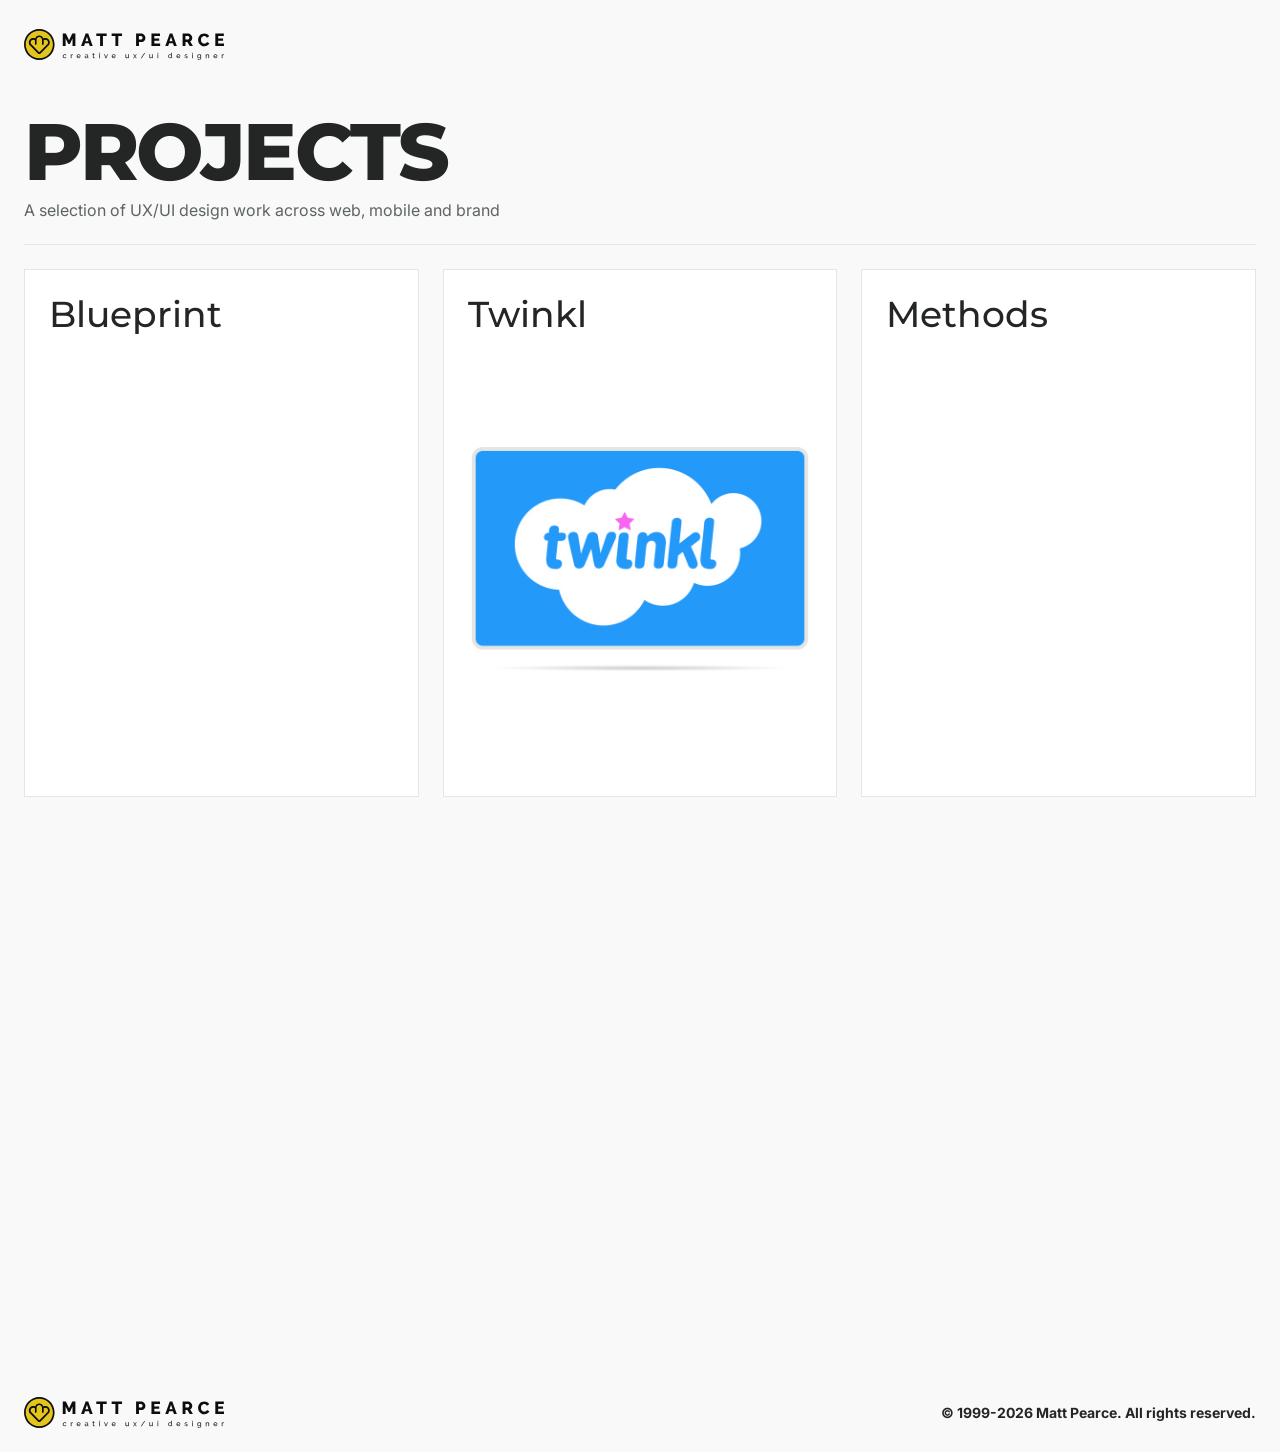
==== index.html @ 2b88caef "Rename projects.html to index.html for Vercel Co-Authored-By: Claude Sonnet 4.6 <noreply@anthropic.c" ====
<!DOCTYPE html>
<html lang="en">
<head>
  <meta charset="UTF-8">
  <meta name="viewport" content="width=device-width, initial-scale=1.0">
  <title>Projects – Matt Pearce</title>
  <link rel="icon" type="image/svg+xml" href="assets/images/generic/favicon.svg">
  <link rel="preconnect" href="https://fonts.googleapis.com">
  <link rel="preconnect" href="https://fonts.gstatic.com" crossorigin>
  <link href="https://fonts.googleapis.com/css2?family=Inter:wght@400;700;900&family=Montserrat:wght@700;900&display=swap" rel="stylesheet">
  <link rel="stylesheet" href="assets/css/style.css">
</head>
<body class="page-home">
  <div class="page">
    <div class="wrapper">

      <nav class="navbar">
        <img src="assets/images/generic/logo.svg" alt="Matt Pearce" class="logo-img">
      </nav>

      <div class="page-header">
        <h1 class="page-title">Projects</h1>
        <p class="page-subtitle">A selection of UX/UI design work across web, mobile and brand</p>
      </div>

      <div class="grid grid-3 projects-grid" id="projects-grid">

        <div class="card project-card">
          <div class="project-header">
            <h2 class="project-title">Blueprint</h2>
          </div>
          <div class="project-image"></div>
        </div>

        <div class="card project-card">
          <div class="project-header">
            <h2 class="project-title">Twinkl</h2>
          </div>
          <div class="project-image">
            <a href="twinkl/index.html"><img src="assets/images/projects/twinkl/card.png" alt="Twinkl"></a>
          </div>
        </div>

        <div class="card project-card">
          <div class="project-header">
            <h2 class="project-title">Methods</h2>
          </div>
          <div class="project-image"></div>
        </div>

      </div>

      <footer class="footer">
        <img src="assets/images/generic/logo.svg" alt="Matt Pearce" class="logo-img">
        <p class="footer-copy">&copy; 1999-2026 Matt Pearce. All rights reserved.</p>
      </footer>

    </div>
  </div>
  <script src="assets/js/script.js"></script>
</body>
</html>
---- assets/css/style.css ----
/* ─── Reset & Base ─────────────────────────────────────── */
*, *::before, *::after {
  margin: 0;
  padding: 0;
  box-sizing: border-box;
}

:root {
  /* Surface */
  --surface-subtle: #f8f9f8;
  --surface-primary: #ffffff;

  /* Typography */
  --text-primary: #232624;
  --text-secondary: #5e6560;

  /* Border */
  --border-primary: #e4e5e4;

  /* States — primary button */
  --states-primary-default: #e4c51e;
  --states-primary-hover: #b69e18;
  --states-primary-pressed: #897612;
  --states-primary-label: #232624;

  /* States — secondary button */
  --states-secondary-default: #ffffff;
  --states-secondary-hover: #e4c51e;
  --states-secondary-pressed: #b69e18;
  --states-secondary-border: #232624;
  --states-secondary-label: #232624;

  /* Charts & Graphs */
  --chart-purple: #464daf;
  --chart-purple-light: #ededf7;
  --chart-blue: #3045b8;
  --chart-blue-light: #eaecf8;
  --chart-orange: #ce842f;
  --chart-orange-light: #faf3ea;
  --chart-yellow: #cec92f;
  --chart-yellow-light: #fafaea;
  --chart-green: #46af58;
  --chart-green-light: #edf7ee;
  --chart-teal: #46a6af;
  --chart-teal-light: #edf6f7;
  --chart-maroon: #9c46af;
  --chart-maroon-light: #f5edf7;

  /* Spacing */
  --section-padding: 24px;
  --section-padding-small: 16px;
  --wrapper-padding: 24px;

  /* Typography scale */
  --size-xxl: 80px;
  --lh-xxl: 80px;
  --size-large: 36px;
  --lh-large: 40px;
  --size-medium: 24px;
  --lh-medium: 30px;
  --size-body: 18px;
  --lh-body: 24px;
  --size-body-xs: 14px;
  --lh-body-xs: 18px;

  /* Aliases for layout */
  --bg: var(--surface-subtle);
  --surface: var(--surface-primary);
  --border: var(--border-primary);
  --gap: var(--wrapper-padding);
  --pad: var(--section-padding);
}

body {
  font-family: 'Inter', sans-serif;
  background: var(--bg);
  color: var(--text-primary);
  overflow-x: hidden;
}

img {
  display: block;
  max-width: 100%;
}

button {
  font-family: inherit;
  cursor: pointer;
}

/* ─── Layout ────────────────────────────────────────────── */
.page {
  display: flex;
  flex-direction: column;
  align-items: center;
}

.wrapper {
  display: flex;
  flex-direction: column;
  gap: var(--gap);
  padding: var(--pad);
  width: 100%;
  max-width: 1920px;
}

.page-home .wrapper {
  max-width: calc(1600px + (var(--pad) * 2));
}

/* ─── Grid ──────────────────────────────────────────────── */
.grid {
  display: grid;
  gap: var(--gap);
}

.grid-4  { grid-template-columns: repeat(4, 1fr); }
.grid-3  { grid-template-columns: repeat(3, 1fr); }
.grid-2  { grid-template-columns: repeat(2, 1fr); }
.grid-12 { grid-template-columns: repeat(12, 1fr); }

/* ─── Card ──────────────────────────────────────────────── */
.card {
  background: var(--surface);
  border: 1px solid var(--border);
}

/* ─── Navbar ────────────────────────────────────────────── */
.navbar {
  display: flex;
  align-items: center;
  justify-content: space-between;
  height: 40px;
}

a.logo {
  display: flex;
  align-items: center;
  gap: 8px;
  text-decoration: none;
}

.logo-img {
  height: 31px;
  width: 200px;
}

.nav-avatar {
  display: flex;
  align-items: center;
  gap: 4px;
  text-decoration: none;
  cursor: pointer;
}

.nav-name {
  font-size: 14px;
  font-weight: 700;
  line-height: 18px;
  color: var(--text-primary);
  white-space: nowrap;
}

.avatar-img {
  width: 40px;
  height: 40px;
  border-radius: 50%;
  object-fit: cover;
}

/* ─── Hamburger button ──────────────────────────────────── */
.hamburger {
  display: flex;
  flex-direction: column;
  justify-content: center;
  align-items: center;
  gap: 5px;
  width: 40px;
  height: 40px;
  background: none;
  border: none;
  cursor: pointer;
  padding: 4px;
  flex-shrink: 0;
}

.hamburger span {
  display: block;
  width: 24px;
  height: 3px;
  background: #e4c51e;
  border-radius: 2px;
}

/* ─── Nav menu ──────────────────────────────────────────── */
.nav-menu {
  position: fixed;
  top: 0;
  right: 0;
  width: 280px;
  height: 100%;
  background: var(--bg);
  border-left: 1px solid var(--border);
  z-index: 200;
  display: flex;
  flex-direction: column;
  padding: 24px;
  transform: translateX(100%);
  transition: transform 0.3s ease;
}

.nav-menu.is-open {
  transform: translateX(0);
}

.nav-menu-header {
  display: flex;
  justify-content: flex-end;
  margin-bottom: 40px;
}

.nav-menu-close {
  display: flex;
  align-items: center;
  justify-content: center;
  width: 40px;
  height: 40px;
  background: none;
  border: none;
  cursor: pointer;
  color: var(--text-primary);
}

.nav-menu-links {
  display: flex;
  flex-direction: column;
  gap: 8px;
}

.nav-menu-link {
  font-size: 22px;
  font-weight: 700;
  color: var(--text-primary);
  text-decoration: none;
  padding: 8px 0;
  border-bottom: 1px solid var(--border);
}

.nav-menu-link:last-child {
  border-bottom: none;
}

.nav-menu-overlay {
  position: fixed;
  inset: 0;
  background: rgba(0, 0, 0, 0.4);
  z-index: 199;
  opacity: 0;
  pointer-events: none;
  transition: opacity 0.3s ease;
}

.nav-menu-overlay.is-open {
  opacity: 1;
  pointer-events: all;
}

/* ─── Hero Title ────────────────────────────────────────── */
.hero-title-wrap {
  padding: 0;
  margin-top: 48px;
}

.hero-title {
  font-family: 'Montserrat', sans-serif;
  font-size: var(--size-xxl);
  font-weight: 800;
  line-height: var(--lh-xxl);
  text-transform: uppercase;
  color: var(--text-primary);
}

/* ─── Stat Cards ────────────────────────────────────────── */
.stat-card {
  display: flex;
  flex-direction: column;
  justify-content: space-between;
  padding: var(--pad);
}

.stat-card--cta {
  gap: 10px;
  justify-content: flex-start;
}

.stat-top-row {
  display: flex;
  align-items: flex-start;
  justify-content: space-between;
  width: 100%;
}

.stat-icon {
  width: 24px;
  height: 24px;
  flex-shrink: 0;
}

.stat-body {
  display: flex;
  flex-direction: column;
  width: 100%;
}

.stat-number {
  font-family: 'Montserrat', sans-serif;
  font-size: var(--size-large);
  font-weight: 700;
  line-height: var(--lh-large);
  color: var(--text-primary);
  white-space: nowrap;
}

.stat-label {
  font-size: var(--size-body);
  font-weight: 400;
  line-height: var(--lh-body);
  color: var(--text-secondary);
}

/* ─── Buttons ───────────────────────────────────────────── */
.btn-outline {
  display: inline-flex;
  align-items: center;
  justify-content: center;
  padding: 8px 16px;
  background: var(--states-secondary-default);
  border: 1px solid var(--states-secondary-border);
  font-size: var(--size-body);
  font-weight: 700;
  line-height: var(--lh-body);
  color: var(--states-secondary-label);
  white-space: nowrap;
  text-decoration: none;
  transition: background 0.15s, color 0.15s;
}

.btn-outline:hover {
  background: var(--states-secondary-hover);
  color: var(--states-secondary-label);
}

.btn-outline:active {
  background: var(--states-secondary-pressed);
  color: var(--states-secondary-label);
}

.btn-primary {
  display: inline-flex;
  align-items: center;
  justify-content: center;
  padding: 8px 16px;
  background: #e4c51e;
  background: var(--states-primary-default);
  border: 1px solid #232624;
  border: 1px solid var(--states-secondary-border);
  font-size: var(--size-body);
  font-weight: 700;
  line-height: var(--lh-body);
  color: #232624;
  color: var(--states-primary-label);
  white-space: nowrap;
  text-decoration: none;
  transition: background 0.15s, color 0.15s;
}

.btn-primary:hover {
  background: var(--states-primary-hover);
  color: var(--states-primary-label);
}

.btn-primary:active {
  background: var(--states-primary-pressed);
  color: var(--states-primary-label);
}

/* ─── Project Cards ─────────────────────────────────────── */
.projects-grid {
  grid-template-rows: repeat(2, 528px);
}

.project-card {
  display: flex;
  flex-direction: column;
  gap: 16px;
  padding: var(--pad);
  height: 528px;
}

.project-header {
  display: flex;
  flex-direction: column;
  align-items: flex-start;
  flex-shrink: 0;
  width: 100%;
  gap: 4px;
}

.project-text {
  display: flex;
  flex-direction: column;
  flex-shrink: 0;
  width: 100%;
}

.project-title {
  font-family: 'Montserrat', sans-serif;
  font-size: var(--size-large);
  font-weight: 500;
  line-height: var(--lh-large);
  color: var(--text-primary);
}

.project-sub {
  font-size: var(--size-body);
  font-weight: 400;
  line-height: var(--lh-body);
  color: var(--text-secondary);
}

.project-image {
  flex: 1;
  min-height: 0;
  position: relative;
  overflow: hidden;
}

.project-image > a {
  display: block;
  position: absolute;
  inset: 0;
}

.project-image img {
  position: absolute;
  inset: 0;
  width: 100%;
  height: 100%;
  object-fit: contain;
  pointer-events: none;
  transition: transform 0.4s ease;
}

.project-card:hover .project-image img {
  transform: scale(1.06);
}

.project-cta {
  display: flex;
  align-items: flex-end;
  justify-content: flex-end;
  flex-shrink: 0;
  width: 100%;
}

/* ─── Filter Bar ───────────────────────────────────────── */
.filter-bar {
  display: flex;
  flex-wrap: wrap;
  gap: 8px;
  margin-bottom: var(--gap);
}

.filter-btn {
  display: inline-flex;
  align-items: center;
  padding: 8px 16px;
  background: var(--surface-primary);
  border: 1px solid var(--border-primary);
  font-family: 'Inter', sans-serif;
  font-size: var(--size-body-xs);
  font-weight: 500;
  color: var(--text-secondary);
  cursor: pointer;
  transition: background 0.15s, border-color 0.15s, color 0.15s;
}

.filter-btn:hover {
  border-color: var(--states-secondary-border);
  color: var(--text-primary);
}

.filter-btn--active {
  background: var(--states-primary-default);
  border-color: var(--states-secondary-border);
  color: var(--states-primary-label);
}

.project-card--hidden {
  display: none;
}

/* ─── Tag ───────────────────────────────────────────────── */
.tag {
  display: inline-flex;
  align-items: center;
  padding: 11px 16px;
  background: var(--surface-subtle);
  font-size: var(--size-body-xs);
  font-weight: 400;
  line-height: var(--lh-body-xs);
  color: var(--text-secondary);
  white-space: nowrap;
}

/* ─── Skill Wheel ───────────────────────────────────────── */
.skills-wrap {
  display: flex;
  align-items: center;
  justify-content: center;
  background: white;
  overflow: hidden;
}

.skill-wheel {
  width: 100%;
  height: 100%;
  display: flex;
  align-items: center;
  justify-content: center;
}

.skill-wheel svg {
  width: 100%;
  height: 100%;
  overflow: visible;
}

/* ─── Client Logos ──────────────────────────────────────── */
.client-logo-cell {
  aspect-ratio: 1;
  border: 1px solid var(--border);
  background: #ffffff;
  display: flex;
  align-items: center;
  justify-content: center;
  padding: 16px;
}

.client-logo-cell img {
  max-width: 120px;
  max-height: 68px;
  width: 100%;
  height: auto;
  object-fit: contain;
  mix-blend-mode: multiply;
}

/* ─── Software Proficiency ──────────────────────────────── */
.proficiency-wrap {
  display: flex;
  align-items: center;
  justify-content: center;
  background: white;
  padding: 32px;
}

.progress-list {
  display: flex;
  flex-direction: column;
  gap: 10px;
  width: 100%;
}

.progress-item {
  display: flex;
  flex-direction: column;
  gap: 4px;
}

.progress-label {
  font-size: 14px;
  font-weight: 700;
  line-height: 18px;
  color: var(--text-primary);
}

.progress-bar {
  position: relative;
  height: 8px;
  width: 100%;
}

.progress-track {
  position: absolute;
  inset: 0;
  background: #ededf7;
  border-radius: 100px;
}

.progress-fill {
  position: absolute;
  top: 0;
  left: 0;
  height: 100%;
  border-radius: 100px;
  transition: width 0.8s ease;
}

/* ─── Featured Image ────────────────────────────────────── */
.featured-image img {
  object-fit: cover;
  object-position: center top;
}

/* ─── About page ─────────────────────────────────────────── */
.about-main {
  padding: var(--pad) 0;
  display: flex;
  flex-direction: column;
  gap: 48px;
  flex: 1;
}

.about-intro {
  display: flex;
  align-items: center;
  gap: 32px;
  padding-bottom: var(--pad);
  border-bottom: 1px solid var(--border);
}

.about-avatar {
  width: 96px;
  height: 96px;
  border-radius: 50%;
  object-fit: cover;
  flex-shrink: 0;
}

.about-title {
  font-family: 'Montserrat', sans-serif;
  font-size: var(--size-xxl);
  font-weight: 800;
  line-height: var(--lh-xxl);
  text-transform: uppercase;
  color: var(--text-primary);
}

.about-subtitle {
  font-size: 20px;
  font-weight: 400;
  line-height: 26px;
  color: var(--text-secondary);
  margin-top: 4px;
}

.about-body {
  max-width: 720px;
}

.about-bio {
  font-size: var(--size-body-lead);
  font-weight: 400;
  line-height: var(--lh-body-lead);
  color: var(--text-secondary);
  margin: 0;
}

/* ─── Page header ───────────────────────────────────────── */
.page-header {
  display: flex;
  flex-direction: column;
  gap: 8px;
  padding: var(--pad) 0;
  border-bottom: 1px solid var(--border);
}

.page-title {
  font-family: 'Montserrat', sans-serif;
  font-size: var(--size-xxl);
  font-weight: 800;
  line-height: 1;
  text-transform: uppercase;
  letter-spacing: -0.03em;
  color: var(--text-primary);
}

.page-subtitle {
  font-size: var(--size-body-lead);
  font-weight: 400;
  color: var(--text-secondary);
}

/* ─── Footer ────────────────────────────────────────────── */
.footer {
  display: flex;
  align-items: center;
  justify-content: space-between;
  padding-top: var(--pad);
  height: 55px;
}

.footer-copy {
  font-size: var(--size-body-xs);
  font-weight: 700;
  line-height: var(--lh-body-xs);
  color: var(--text-primary);
  white-space: nowrap;
}

/* ─── Responsive ─────────────────────────────────────────── */

/* ── Tablet: 2-column layouts ───────────────────── 1024px */
@media (max-width: 1024px) {
  /* Scale hero and page titles */
  .hero-title,
  .page-title {
    font-size: clamp(48px, 6.5vw, 80px);
    line-height: 1;
  }

  /* Stats: 2×2 */
  .grid-4 { grid-template-columns: repeat(2, 1fr); }

  /* Projects: 2 equal cols, clear inline placement */
  .projects-grid {
    grid-template-columns: repeat(2, 1fr);
    grid-template-rows: auto;
  }
  .projects-grid .project-card {
    grid-column: auto !important;
    grid-row: auto !important;
    height: auto;
    min-height: 400px;
  }

  /* Bottom row: 2 cols */
  .grid-3:not(.projects-grid) {
    grid-template-columns: repeat(2, 1fr);
  }
  .featured-card {
    grid-column: auto !important;
  }

  /* Client logos: 6 cols */
  .grid-12 { grid-template-columns: repeat(6, 1fr); }
}

/* ── Mobile: single column ──────────────────────── 768px */
@media (max-width: 768px) {
  :root {
    --section-padding: 16px;
    --wrapper-padding: 16px;
  }

  /* Navbar: hide name to save space */
  .nav-name { display: none; }

  /* Hero and page titles */
  .hero-title,
  .page-title {
    font-size: clamp(36px, 9vw, 56px);
    line-height: 1;
  }
  .page-title { font-size: clamp(44px, 12vw, 64px); }
  .hero-title-wrap { margin-top: 24px; }

  /* All grids → 1 col (stats stay 2×2) */
  .grid-2,
  .grid-3:not(.projects-grid) { grid-template-columns: 1fr; }

  /* Hide View Projects button on CTA stat card; normalise its layout */
  .stat-card--cta .btn-outline { display: none; }
  .stat-card--cta { justify-content: space-between; gap: 0; }

  /* Software proficiency card takes full width and auto height */
  .grid-3:not(.projects-grid) .project-card {
    grid-column: auto !important;
    height: auto;
  }

  /* Proficiency image area grows to fit content */
  .proficiency-wrap {
    overflow: visible;
    height: auto;
    flex: none;
  }

  /* Projects grid → 1 col */
  .projects-grid {
    grid-template-columns: 1fr;
    grid-template-rows: auto;
  }
  .projects-grid .project-card {
    grid-column: 1 !important;
    grid-row: auto !important;
    height: auto;
  }

  /* Project image: fixed height replaced by aspect ratio
     (excludes skill wheel which has its own sizing) */
  .project-image:not(.skills-wrap) {
    aspect-ratio: 4 / 3;
    flex: none;
  }
  .skillset-card .project-image {
    height: 300px;
    flex: none;
  }

  /* Project card text scale down */
  .project-title {
    font-size: 22px;
    line-height: 28px;
  }
  .project-sub {
    font-size: var(--size-body-xs);
    line-height: var(--lh-body-xs);
  }

  /* Stat numbers scale down */
  .stat-number {
    font-size: 28px;
    line-height: 36px;
  }

  /* Client logos: 4 cols */
  .grid-12 { grid-template-columns: repeat(4, 1fr); }

  /* Footer stacks */
  .footer {
    flex-direction: column;
    align-items: flex-start;
    gap: 8px;
    height: auto;
    padding-bottom: var(--pad);
  }
}

/* ── Small mobile ───────────────────────────────── 480px */
@media (max-width: 480px) {
  .hero-title { font-size: clamp(28px, 10vw, 40px); }
  .page-title { font-size: clamp(36px, 16vw, 56px); }

  /* Client logos: 3 cols */
  .grid-12 { grid-template-columns: repeat(3, 1fr); }

  /* Stats stay 2×2 even on small phones */
}
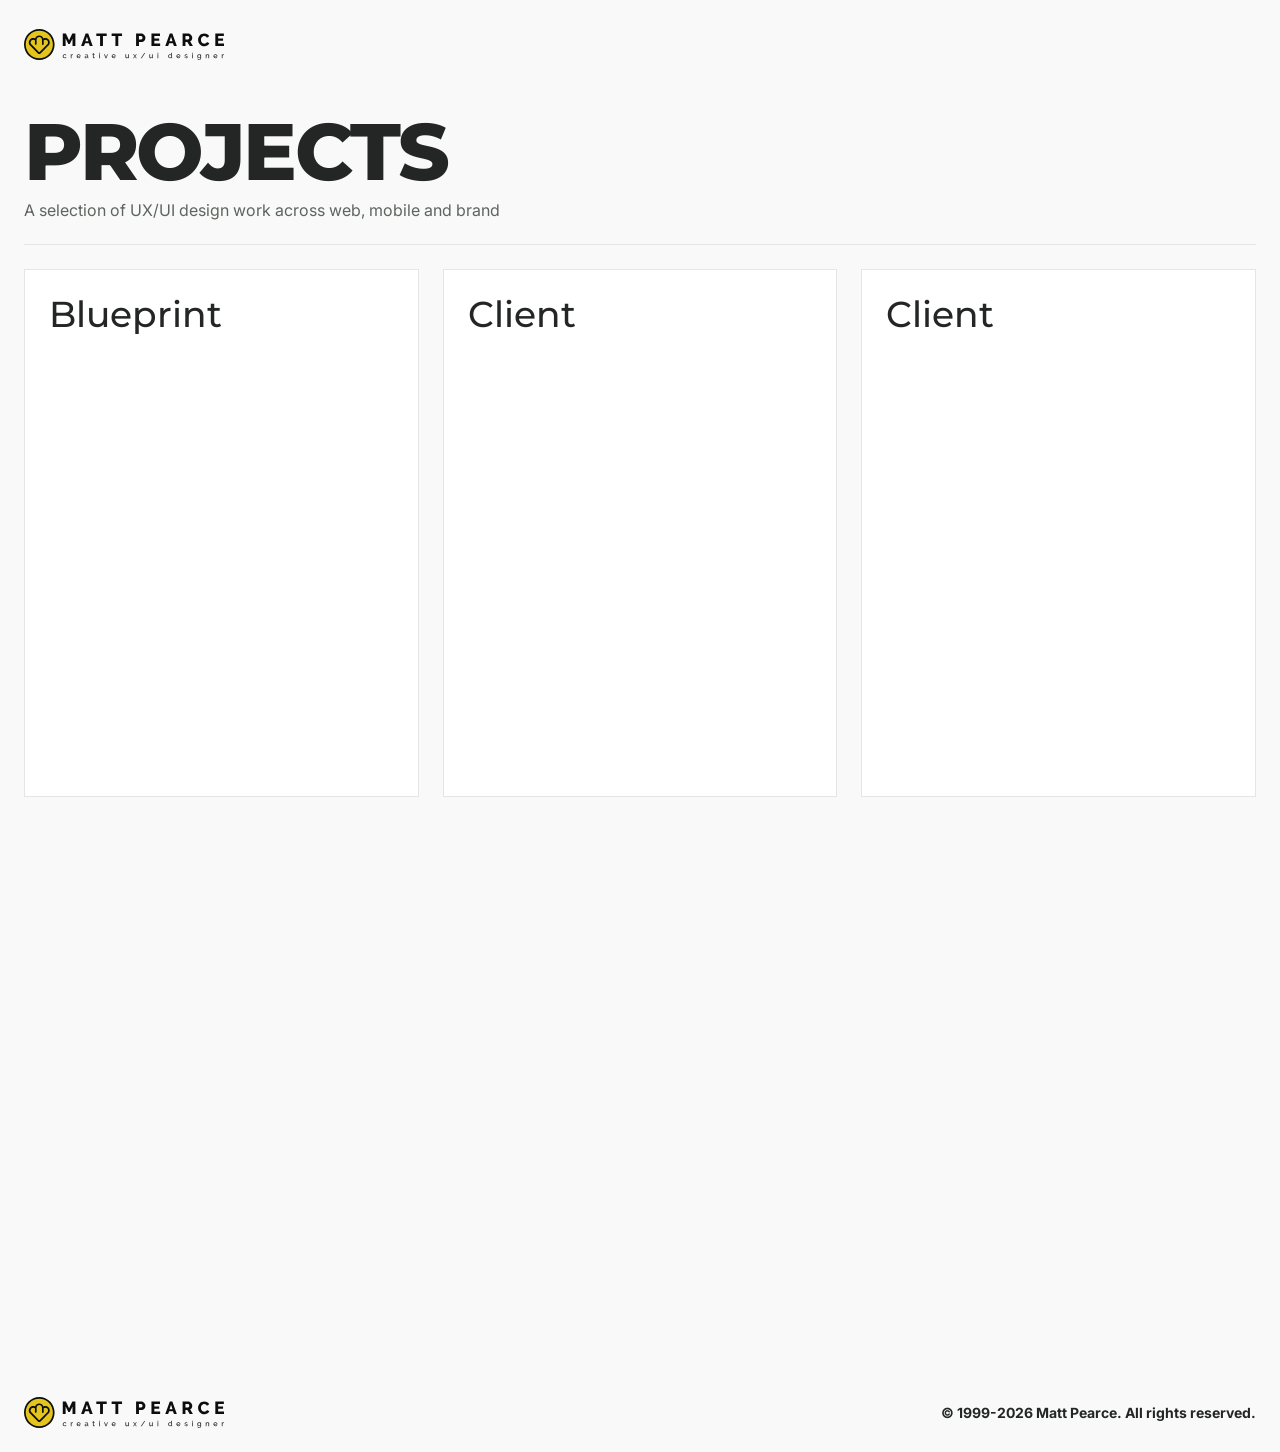
==== commit f156f67a: "Hide Twinkl card image and disable link Co-Authored-By: Claude Sonnet 4.6 <noreply@anthropic.com>" ====
--- a/index.html
+++ b/index.html
@@ -34,16 +34,14 @@
 
         <div class="card project-card">
           <div class="project-header">
-            <h2 class="project-title">Twinkl</h2>
+            <h2 class="project-title">Client</h2>
           </div>
-          <div class="project-image">
-            <a href="twinkl/index.html"><img src="assets/images/projects/twinkl/card.png" alt="Twinkl"></a>
-          </div>
+          <div class="project-image"></div>
         </div>
 
         <div class="card project-card">
           <div class="project-header">
-            <h2 class="project-title">Methods</h2>
+            <h2 class="project-title">Client</h2>
           </div>
           <div class="project-image"></div>
         </div>
